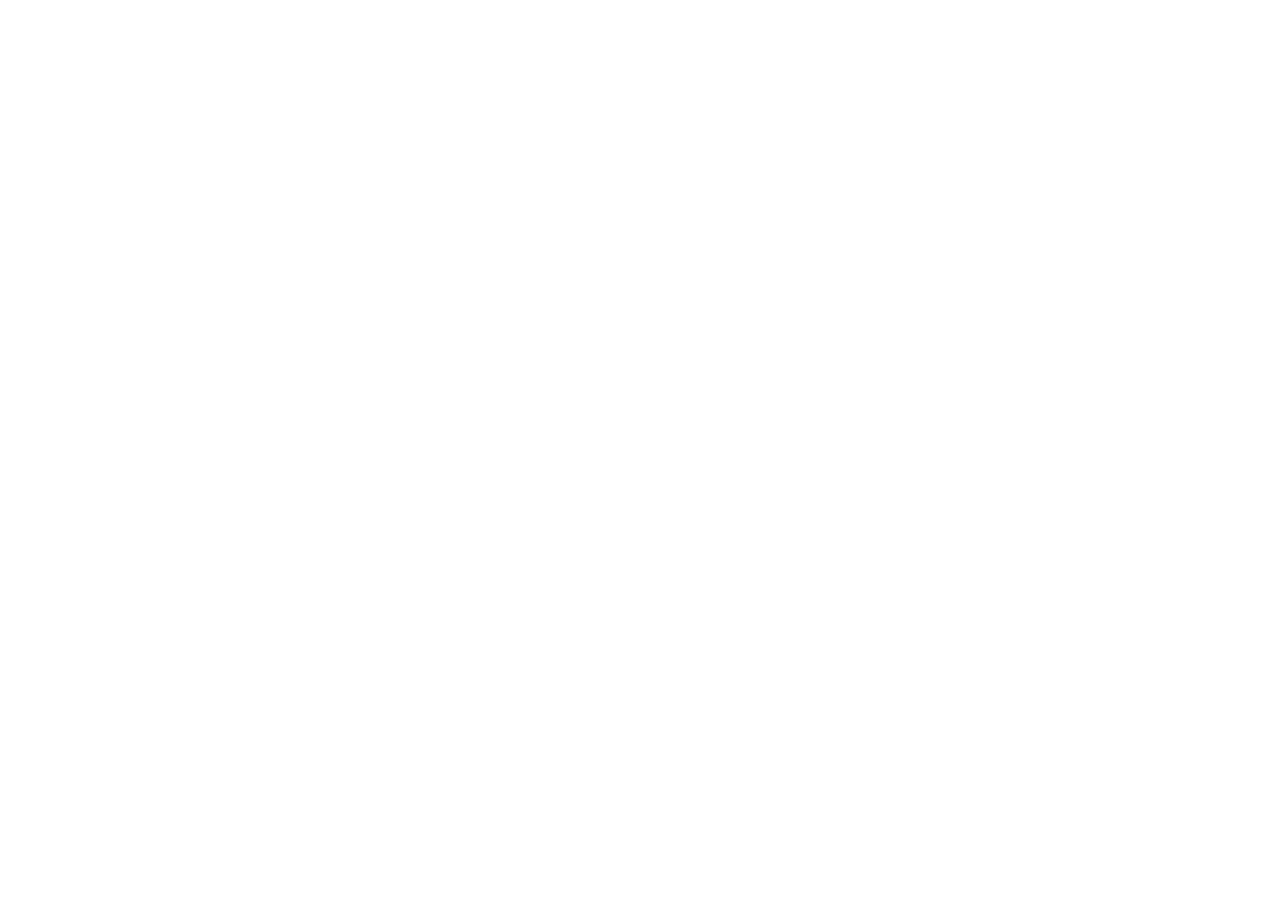
==== ideclass.html @ 817c8e17 "Update ideclass.html" ====
<!DOCTYPE html>
<html lang="en">
<head>
    <style type="text/css">
    <meta charset="UTF-8">
    <meta name="viewport" content="width=device-width, initial-scale=1.0">
    <title>Document</title>
    
</head>
<body> 

    <h1>Resumo do resumo dos animes</h1>
    
    <p class=impar>   One Piece, escrito por Eiichiro Oda, foca em Monkey D. Luffy, um jovem que se tornou usuário de Akuma no Mi acidentalmente quando era criança. Ele comeu a Akuma no Mi
        conhecida como Gomu Gomu no Mi, ou Fruta da Borracha, que estava sob posse da tripulação do poderoso pirata Shanks, o Ruivo, o ídolo de infância de Luffy.</p>
    <p class=par>   One Punch-Man, escrito por ONE, conta a história de Saitama, um super-herói extremamente poderoso, que se entediou com a ausência dos desafios nas suas lutas contra o mal
        e procura encontrar um oponente digno. </p>
    <p class=impar>   Mashle, escrito por Hajime Koumot, conta a história de Mash que é um jovem que vive nas profundezas da floresta e passa os dias fazendo exercícios para fortalecer o corpo. 
        Ele não pode usar magia, mas ainda vive uma vida pacífica com seu pai. Mas um dia sua vida está em perigo; seu corpo musculoso será suficiente para protegê-lo da magia que
        seus atacantes usarão contra ele?</p>
    <p class=par>That Time I Got Reincarnated as a Slime (em inglês), escrito por Fuse, conta a história de Minami Satoru, funcionário de uma grande coorporação, é assassinado e renasce num
        mundo paralelo. No entanto, algo está diferente, ele renasceu como um slime. Lá ele faz muitos amigos e com suas novas habilidades ele enfrenta diversas batalhas que o
        deixam entre a vida e a morte.</p>

      </style>

</body>
</html>
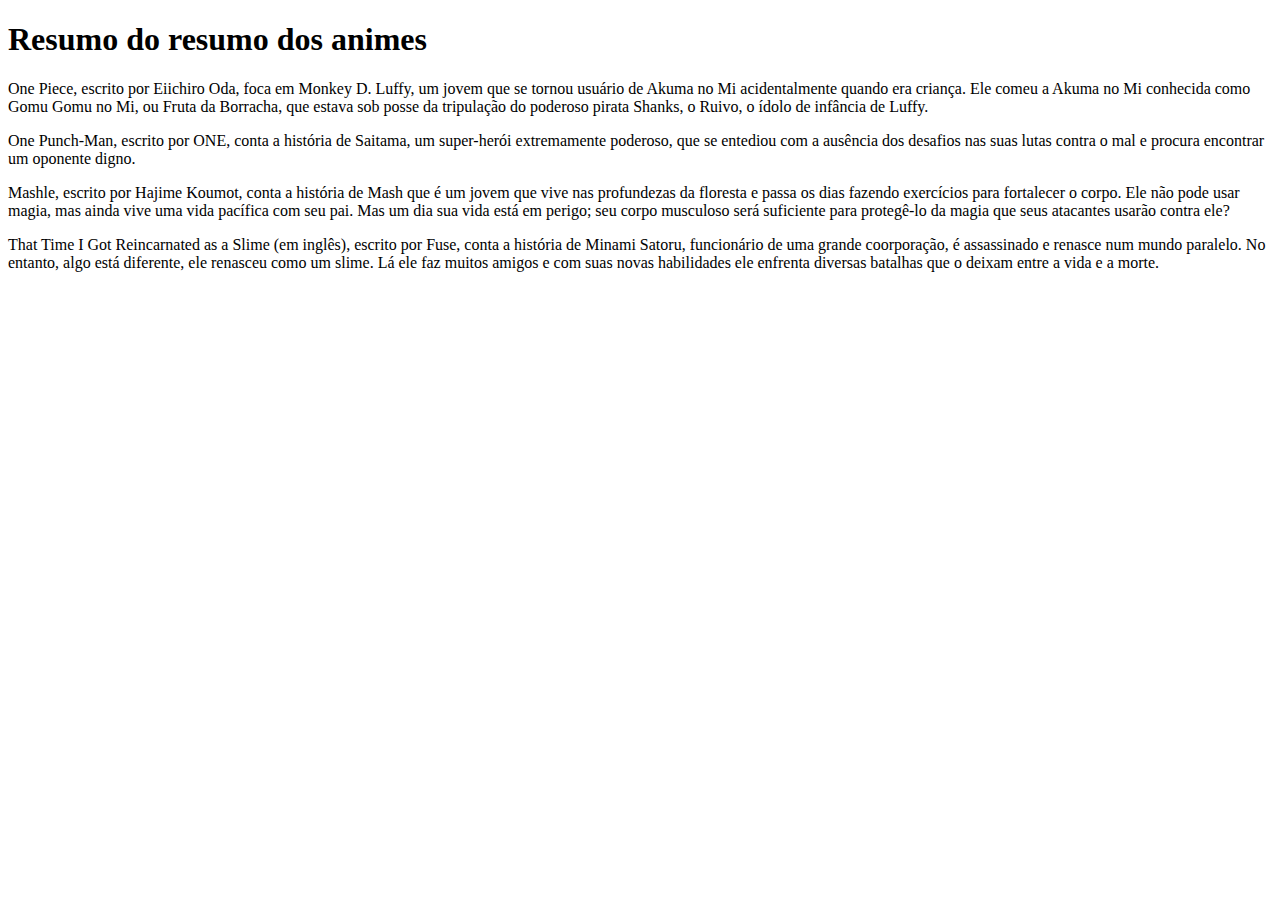
==== commit d6b7d862: "Update ideclass.html" ====
--- a/ideclass.html
+++ b/ideclass.html
@@ -1,7 +1,6 @@
 <!DOCTYPE html>
 <html lang="en">
 <head>
-    <style type="text/css">
     <meta charset="UTF-8">
     <meta name="viewport" content="width=device-width, initial-scale=1.0">
     <title>Document</title>
@@ -22,7 +21,5 @@
         mundo paralelo. No entanto, algo está diferente, ele renasceu como um slime. Lá ele faz muitos amigos e com suas novas habilidades ele enfrenta diversas batalhas que o
         deixam entre a vida e a morte.</p>
 
-      </style>
-
 </body>
 </html>
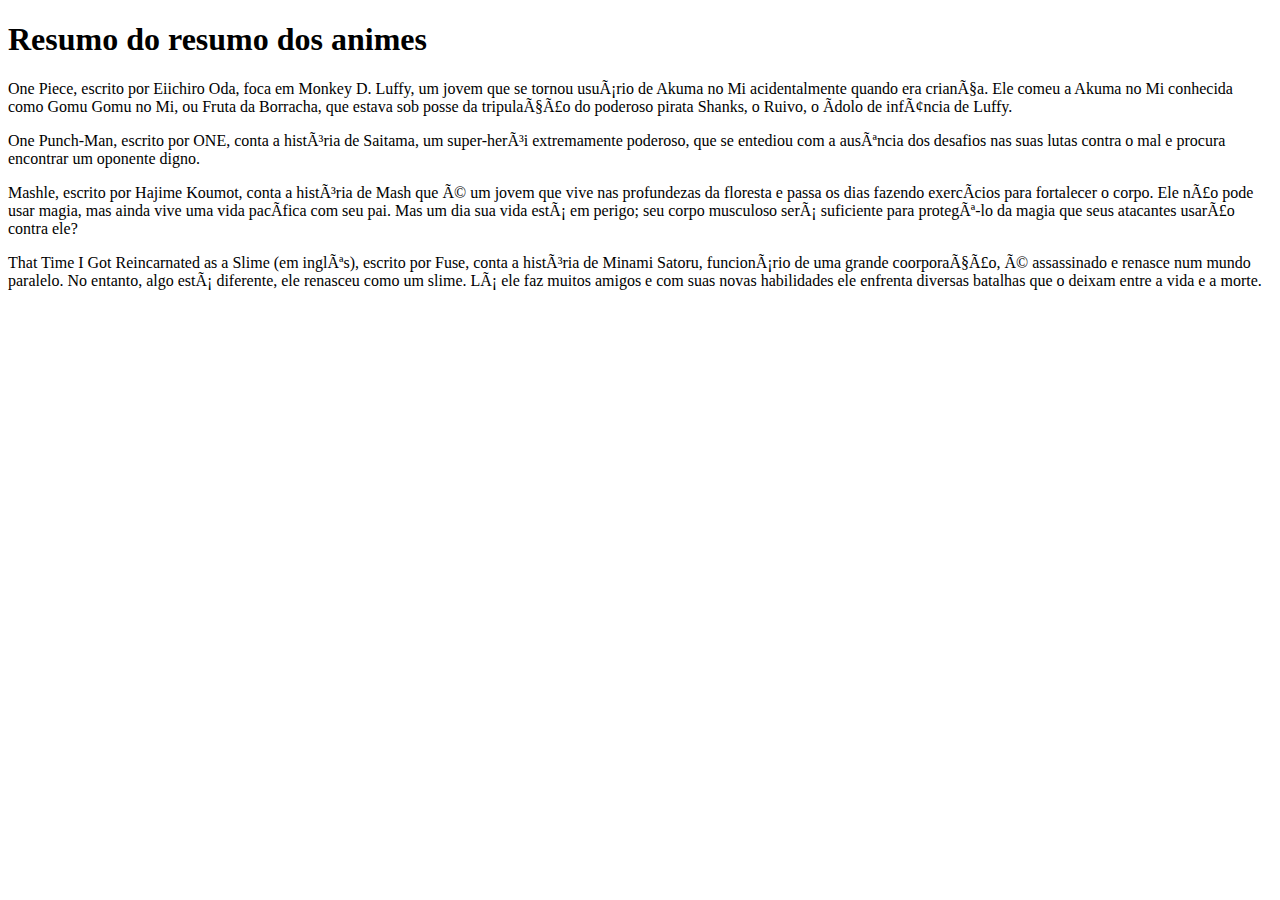
==== commit 9d23dbad: "Update ideclass.html" ====
--- a/ideclass.html
+++ b/ideclass.html
@@ -1,20 +1,22 @@
 <!DOCTYPE html>
 <html lang="en">
 <head>
+    <style type="text/css">
     <meta charset="UTF-8">
     <meta name="viewport" content="width=device-width, initial-scale=1.0">
     <title>Document</title>
-    
+        
+    </style>
 </head>
 <body> 
 
     <h1>Resumo do resumo dos animes</h1>
     
-    <p class=impar>   One Piece, escrito por Eiichiro Oda, foca em Monkey D. Luffy, um jovem que se tornou usuário de Akuma no Mi acidentalmente quando era criança. Ele comeu a Akuma no Mi
+    <p class=impar>One Piece, escrito por Eiichiro Oda, foca em Monkey D. Luffy, um jovem que se tornou usuário de Akuma no Mi acidentalmente quando era criança. Ele comeu a Akuma no Mi
         conhecida como Gomu Gomu no Mi, ou Fruta da Borracha, que estava sob posse da tripulação do poderoso pirata Shanks, o Ruivo, o ídolo de infância de Luffy.</p>
-    <p class=par>   One Punch-Man, escrito por ONE, conta a história de Saitama, um super-herói extremamente poderoso, que se entediou com a ausência dos desafios nas suas lutas contra o mal
+    <p class=par>One Punch-Man, escrito por ONE, conta a história de Saitama, um super-herói extremamente poderoso, que se entediou com a ausência dos desafios nas suas lutas contra o mal
         e procura encontrar um oponente digno. </p>
-    <p class=impar>   Mashle, escrito por Hajime Koumot, conta a história de Mash que é um jovem que vive nas profundezas da floresta e passa os dias fazendo exercícios para fortalecer o corpo. 
+    <p class=impar>Mashle, escrito por Hajime Koumot, conta a história de Mash que é um jovem que vive nas profundezas da floresta e passa os dias fazendo exercícios para fortalecer o corpo. 
         Ele não pode usar magia, mas ainda vive uma vida pacífica com seu pai. Mas um dia sua vida está em perigo; seu corpo musculoso será suficiente para protegê-lo da magia que
         seus atacantes usarão contra ele?</p>
     <p class=par>That Time I Got Reincarnated as a Slime (em inglês), escrito por Fuse, conta a história de Minami Satoru, funcionário de uma grande coorporação, é assassinado e renasce num
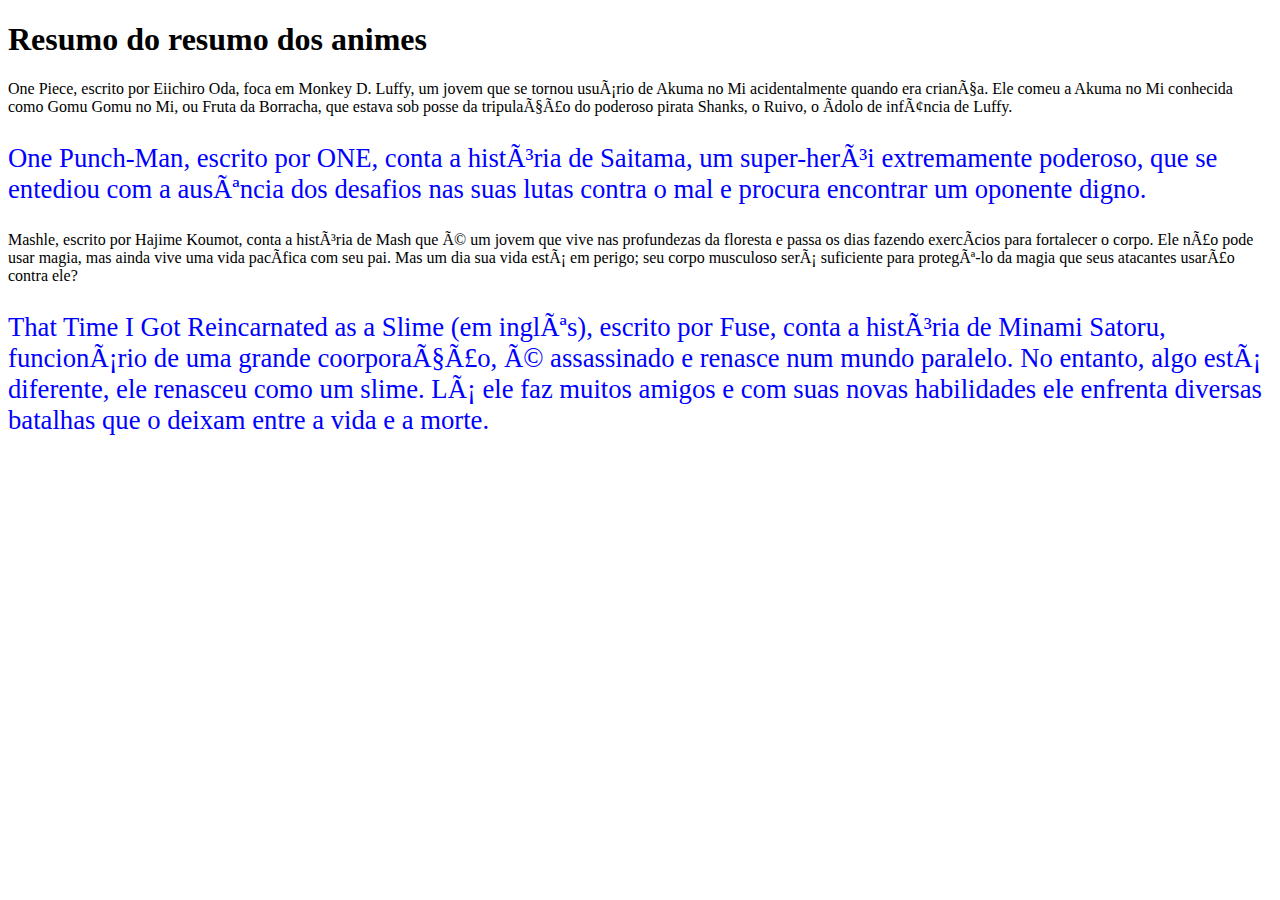
==== commit c8934801: "Update ideclass.html" ====
--- a/ideclass.html
+++ b/ideclass.html
@@ -4,9 +4,20 @@
     <style type="text/css">
     <meta charset="UTF-8">
     <meta name="viewport" content="width=device-width, initial-scale=1.0">
-    <title>Document</title>
+    <title></title>
         
-    </style>
+.impar {
+  font-size:16pt;
+  font-family:Arial;
+  color:red;
+}
+
+.par {
+  font-size:20pt;
+  font-family:Veradana;
+  color:blue;
+}
+</style>
 </head>
 <body> 
 
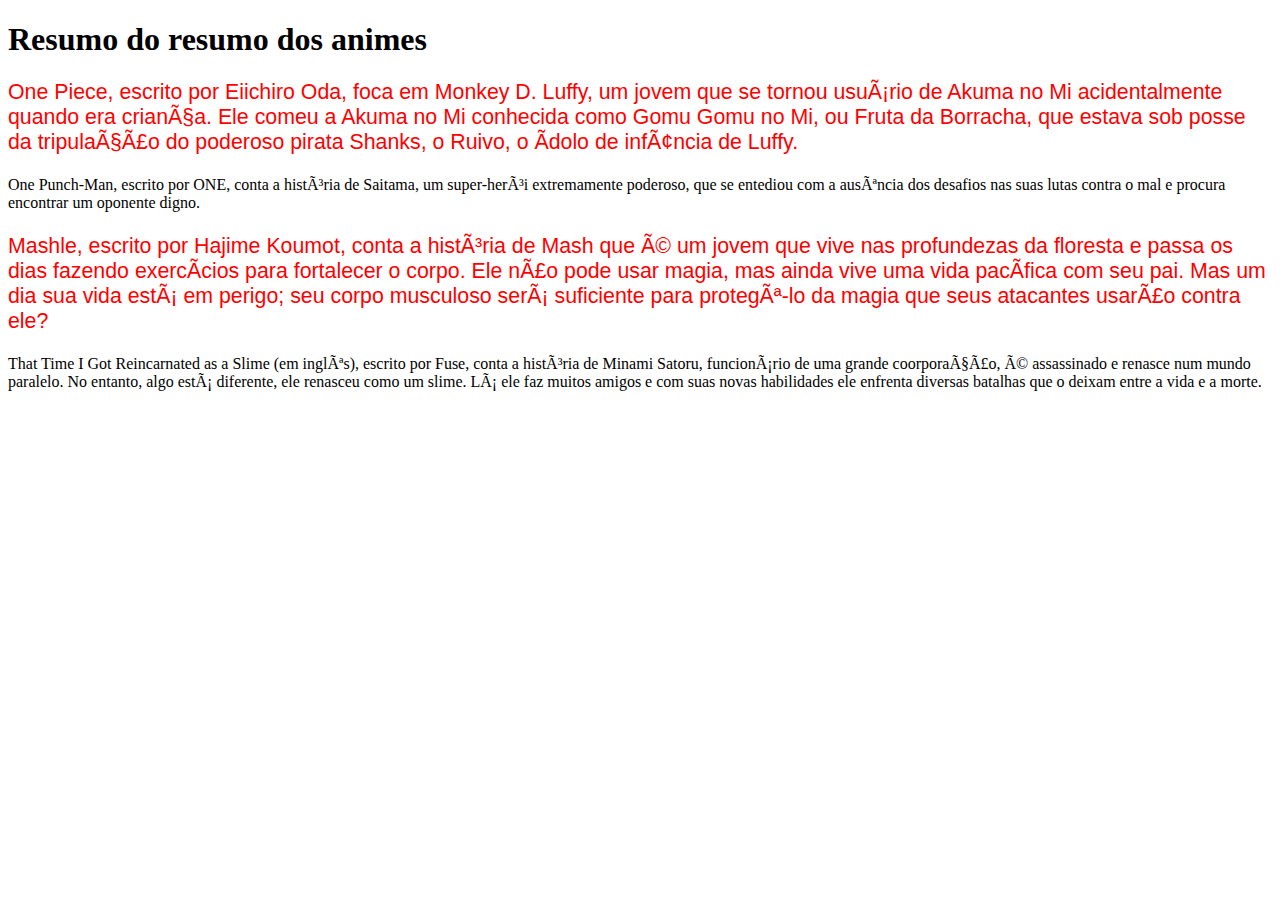
==== commit 1a8c70ec: "Update ideclass.html" ====
--- a/ideclass.html
+++ b/ideclass.html
@@ -1,22 +1,19 @@
 <!DOCTYPE html>
 <html lang="en">
 <head>
-    <style type="text/css">
+    <style>
     <meta charset="UTF-8">
-    <meta name="viewport" content="width=device-width, initial-scale=1.0">
-    <title></title>
-        
-.impar {
-  font-size:16pt;
-  font-family:Arial;
-  color:red;
-}
 
 .par {
   font-size:20pt;
   font-family:Veradana;
-  color:blue;
-}
+  color:blue;}
+
+.impar {
+  font-size:16pt;
+  font-family:Arial;
+  color:red;}
+        
 </style>
 </head>
 <body> 
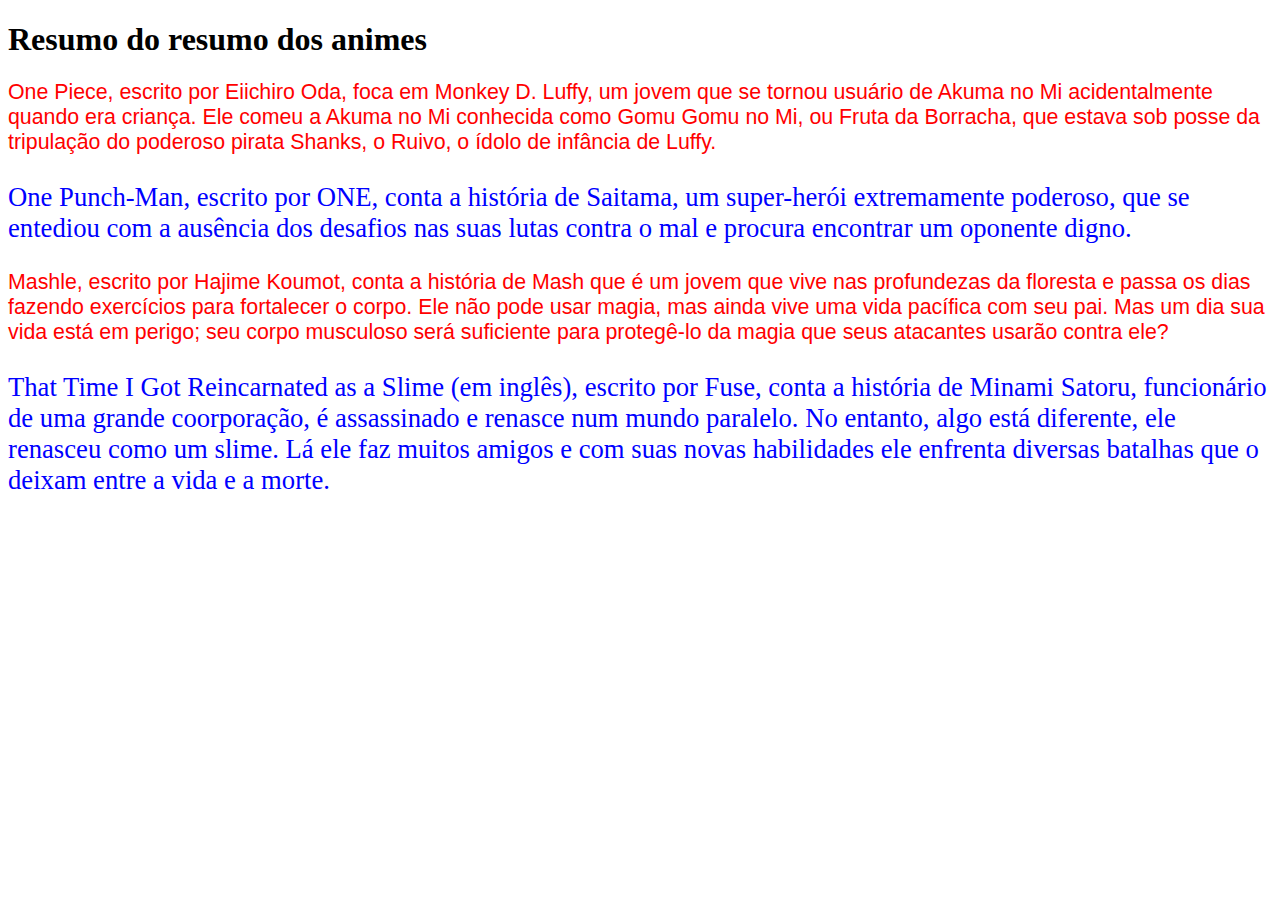
==== commit 31dbd382: "Update ideclass.html" ====
--- a/ideclass.html
+++ b/ideclass.html
@@ -1,8 +1,8 @@
 <!DOCTYPE html>
 <html lang="en">
 <head>
+    <meta charset="UTF-8">
     <style>
-    <meta charset="UTF-8">
 
 .par {
   font-size:20pt;
